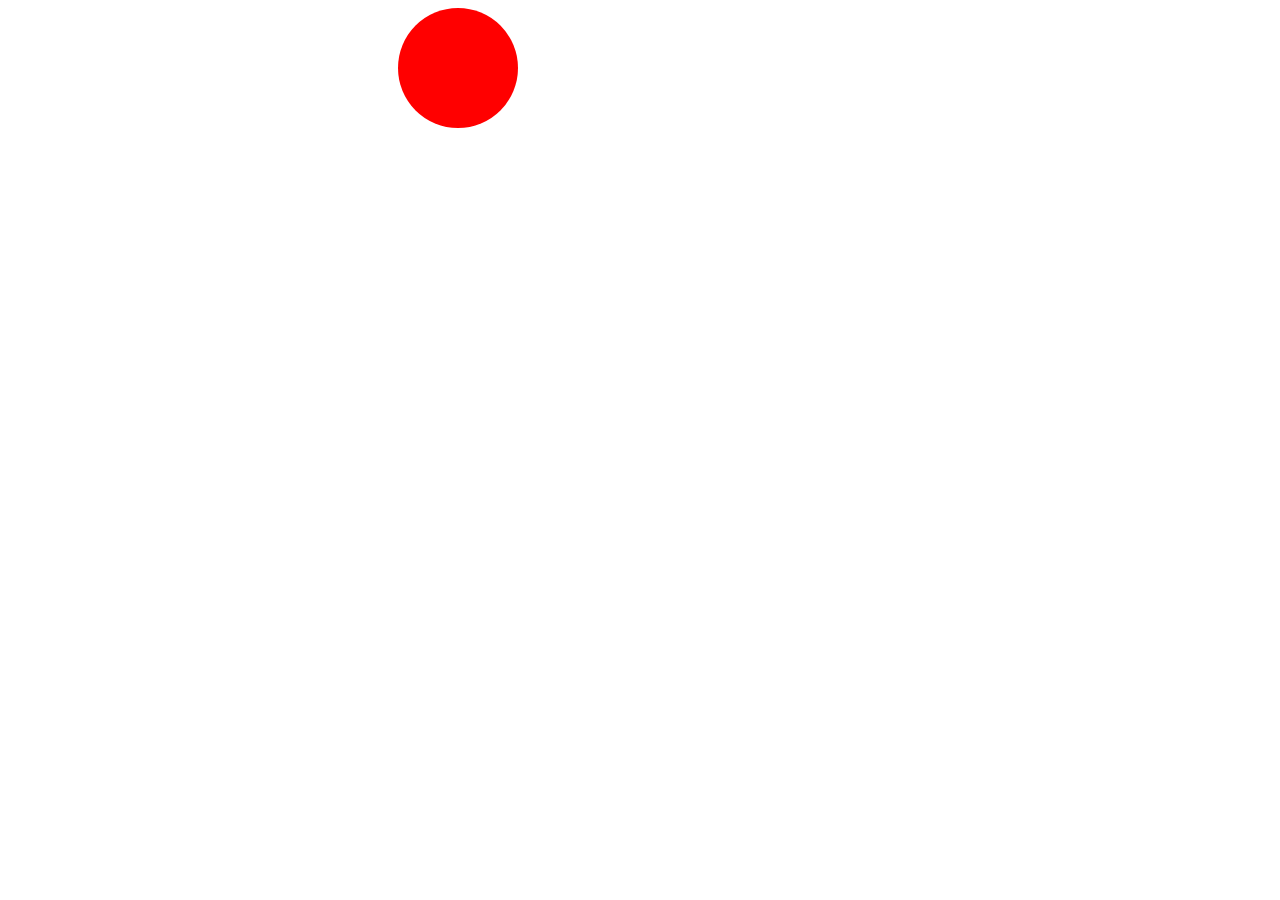
==== orientacion/index.html @ 3cdbd8bc "Subo comienzo del ejemplo de orientacion" ====
<!DOCTYPE html>
<html lang="en">
<head>
    <meta charset="UTF-8">
    <meta name="viewport" content="width=device-width, initial-scale=1.0">
    <title>Ejemplo de orientacion</title>
    <script defer src="index.js"></script>
    <link rel="stylesheet" href="style.css">
</head>
<body>
    <div id="caja1"></div>
</body>
</html>
---- orientacion/style.css ----
body{
    display: flex;
    justify-content: center;
    width: 100vh;
   
}

#caja1{
    padding: 60px;
    background-color: red;
    border-radius: 75px;
}
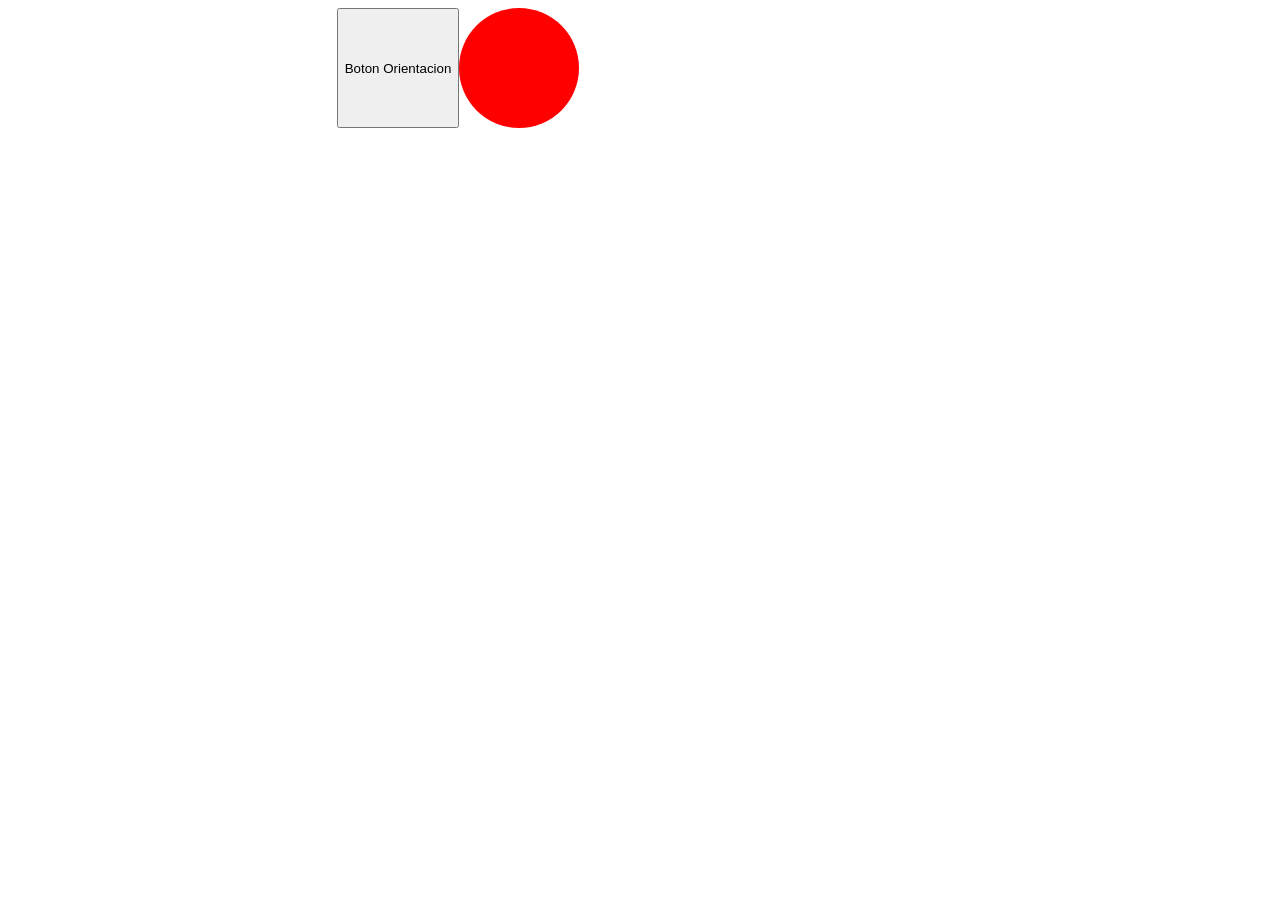
==== commit 4ad35404: "Subo correcion de codigo para poder hacer primer testeo" ====
--- a/orientacion/index.html
+++ b/orientacion/index.html
@@ -8,6 +8,7 @@
     <link rel="stylesheet" href="style.css">
 </head>
 <body>
+    <button id="btn">Boton Orientacion</button>
     <div id="caja1"></div>
 </body>
 </html>
